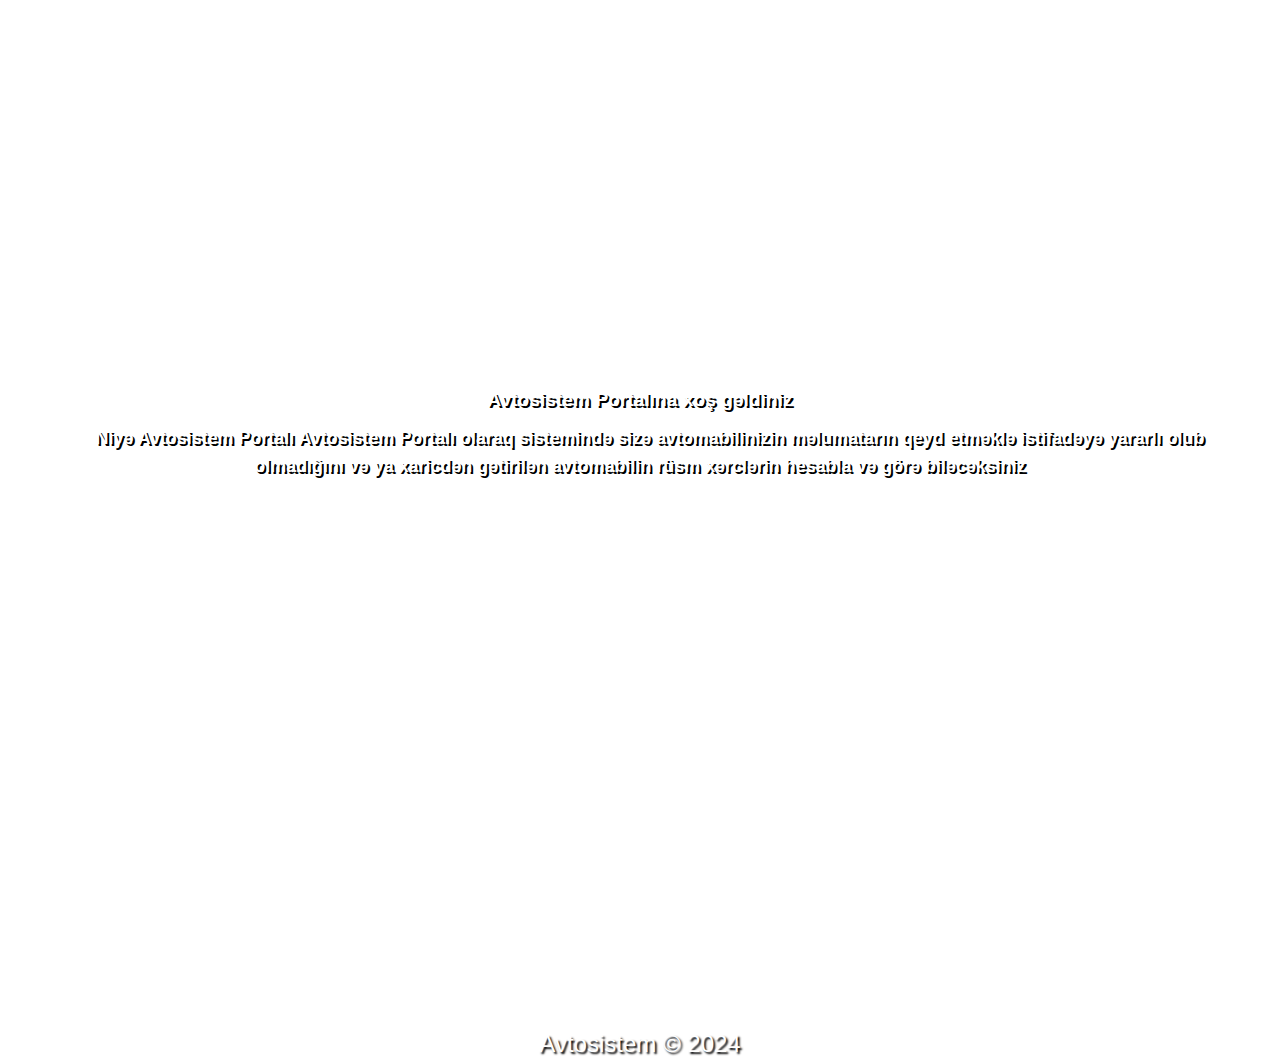
==== index.htm @ 37b86f8c "first commit" ====
<!DOCTYPE html>
<html lang="en">

<head>
    <meta charset="UTF-8">
    <meta name="viewport" content="width=device-width, initial-scale=1.0">
    <link rel="stylesheet" href="https://cdnjs.cloudflare.com/ajax/libs/font-awesome/6.5.2/css/all.min.css"
        integrity="sha512-SnH5WK+bZxgPHs44uWIX+LLJAJ9/2PkPKZ5QiAj6Ta86w+fsb2TkcmfRyVX3pBnMFcV7oQPJkl9QevSCWr3W6A=="
        crossorigin="anonymous" referrerpolicy="no-referrer" />
        <link rel="shortcut icon" href="favicon.png" type="image/x-icon">
    <link rel="stylesheet" href="stylee.css">
    <title>Avtoaz</title>
</head>

<body>
    <header>
        <nav class="head">
            <a id="logo" href="">
                <img src="img/logom.png" alt="carlogo">
            </a>
            <label for="inp">
                <i  id="hamburger" class="fa-solid fa-bars"></i>
            </label>
            <input type="checkbox" id="inp" />
            <ul id="menu">
                <li><a href="">Ana səhifə</a></li>
                <li><a href="">Rüsmlar</a></li>
                <li><a href="">Sorğu paneli</a></li>
                <li><a href="">Haqqımızda</a></li>
            </ul>
        </nav>
    </header>


    <main>

        <div class="container">
            <div class="maintop">
                <h2>Avtosistem Portalına xoş gəldiniz</h2>
                <p class="pmain"><i class="fa-solid fa-circle-question"></i>Niyə Avtosistem Portalı Avtosistem Portalı olaraq
                    sistemində sizə avtomabilinizin
                    məlumatarın qeyd etməklə istifadəyə yararlı olub olmadığını və ya xaricdən gətirilən avtomabilin
                    rüsm xərclərin hesabla və görə biləcəksiniz</p>
            </div>
            <!--
            <div class="maincont">
               <h3> Avtosistem Portalın xidmətləri</h3>
               <div class="card">
                <a class="panel" href="">Sorğu paneli<i class="fa-solid fa-gears"></i></a>
               </div>
               <div class="card">
                <a class="panel" href="">Rüsm hesablama <i class="fa-solid fa-calculator"></i></a>
               </div>
            </div>
        </div>
     -->
    </main>
    <footer>
        <p>Avtosistem &copy 2024</p>
    </footer>
</body>

</html>
---- stylee.css ----
* {
    padding: 0;
    margin: 0;
    box-sizing: border-box;
}

body {
    background: url('https://wallpaper-mania.com/wp-content/uploads/2018/09/High_resolution_wallpaper_background_ID_77700224189.jpg');
    background-size: cover;

    background-position:  center;
    background-repeat: no-repeat;
 
}
input[type="checkbox"]:checked~ul {
    display: none;
}
header {
    text-align: center;
    padding: 10px;
}

#logo{
    width: 50%;
    height: 50px;
    display: inline-block;
    text-align: left;
}
#logo img{
    height: 80px;
   object-fit: contain;
}
#menu{
    list-style: none;
    padding:0;
 
 }
 
 #menu li {
     padding: 10px 0;
     font-size: 20px;
     border-bottom: 1px solid #ccc;
     margin: 20px 0;
 }
 #hamburger{
    color: #fff;
 }
 
 
 #menu li a {
     text-decoration: none;
     color: rgb(255, 255, 255);
 }
 
 label {
     display: inline-block;
     vertical-align: top;
     margin-top: 20px;
     text-align: right;
     width: 48%;
     font-size: 24px;
     cursor: pointer;
 }
 
 #inp {
     display: none;
 }

.maintop{
    text-align: center;
    padding: 5px;
    margin: 10px 0;
}
.maincont{
    margin: 15px 10px;
    padding: 10px;
}
.card{
    display: inline-block;
    width: 240px;
    border: none;
    overflow: hidden;
    border-radius: 10px 10px;
    background:rgba(201, 201, 201, 0.39);
    box-shadow:  0 0 4px 4px rgb(70, 66, 66);
    padding: 5px;
    margin: 10px 5px;
}

h2{

    font:1.3em,arial,sans-serif,bold;
    color: #fff;
    margin: 5px;
    text-shadow: 2px 2px rgb(0, 0, 0);
}
h3{
    font: 1.7em verdana;
    font-weight: 700;
    text-shadow: 2px 2px rgb(0, 0, 0);
    color: #fff;
}


.pmain{
    padding: 10px 0;
    padding: 5px 0;
    text-align: center;
    border: none;
    font: 1.4em/1.5  arial, sans-serif;
    font-weight: 700;
    color: #fff;
    text-shadow: 2px 2px black;
}
.card i{
    float: right;
    color: rgb(255, 255, 255);
    font-size: 1.3em;
    margin: 0 5px;
}
i{
    font-size: 1.2em;
    margin: 0 10px;
    color: rgb(217, 255, 0);
}
.panel i{
   
 color: #fff;
 text-align: right;
 margin: 0 10px;
}

.panel{
   

    text-shadow: 2px 2px  2px  black;
    color: rgb(255, 255, 255);
    font-size: 1.5em;
    text-decoration: none;
    text-align: left;
}

main {
    padding: 10px 5px;
    margin: 10px 10px;
}

.container {
    padding: 10px 5px;
    text-align: center;
    margin: 150px 10px;
    font-family: Verdana, Geneva, Tahoma, sans-serif;
    font-size: .8em;
}
footer {
    text-shadow: 2px 2px  2px  black;
    clear:both;
    font: 1.5em Arial,sans-serif;
    color: white;
    text-align: center;
    padding: 15px;
}

/*-------------------------------------------- Dekstop version ------------------------------*/

@media only screen and (min-width: 768px) {
    body {
        background: url('https://wallpaper-mania.com/wp-content/uploads/2018/09/High_resolution_wallpaper_background_ID_77700224189.jpg')center/cover;
        background-repeat: no-repeat;
        
    }
    label {
        display: none;
    }

    #logo {
        width: 40px;
    }

    #logo img{
       height: 100px;
    }
    #menu {
        margin-top: 5px;
        vertical-align: top;
        text-align: right;
        display: inline-block;
        width: calc(100% - 80px);
    }

    #menu li {
        display: inline-block;
        border: none;
        margin: 10px 10px;
    }
    #menu li a{
        text-decoration: none;
    }
    main {
        padding: 15px 5px;
        margin: 20px 5px;
    }

    .container {
        padding: 10px 15px;
        margin: 200px 20px;
        font-family: Verdana, Geneva, Tahoma, sans-serif;
        font-size: .8em;
    }
    footer{
        text-shadow: 2px 2px  2px  black;
        margin-top: 300px;
        padding:5px ;
    }

}
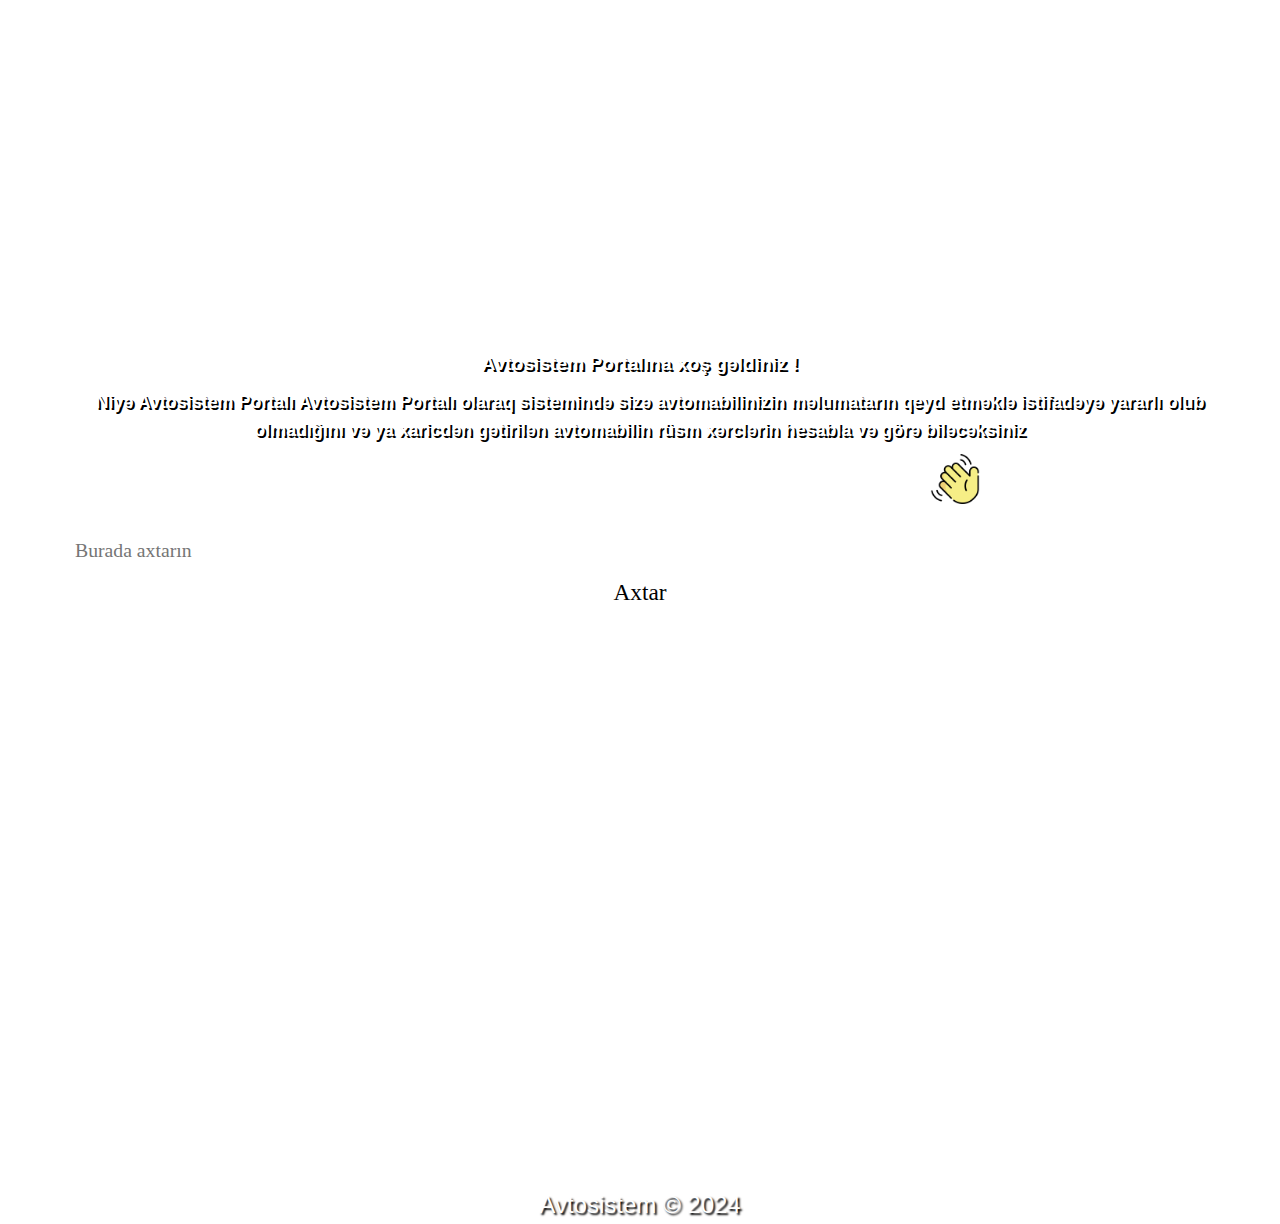
==== commit 59668c5f: "first commit" ====
--- a/index.htm
+++ b/index.htm
@@ -7,26 +7,26 @@
     <link rel="stylesheet" href="https://cdnjs.cloudflare.com/ajax/libs/font-awesome/6.5.2/css/all.min.css"
         integrity="sha512-SnH5WK+bZxgPHs44uWIX+LLJAJ9/2PkPKZ5QiAj6Ta86w+fsb2TkcmfRyVX3pBnMFcV7oQPJkl9QevSCWr3W6A=="
         crossorigin="anonymous" referrerpolicy="no-referrer" />
-        <link rel="shortcut icon" href="favicon.png" type="image/x-icon">
-    <link rel="stylesheet" href="stylee.css">
+    <link rel="shortcut icon" href="favicon.png" type="image/x-icon">
+    <link rel="stylesheet" href="css/stylee.css">
     <title>Avtoaz</title>
 </head>
 
 <body>
     <header>
         <nav class="head">
-            <a id="logo" href="">
+            <a id="logo" href="index.htm">
                 <img src="img/logom.png" alt="carlogo">
             </a>
             <label for="inp">
-                <i  id="hamburger" class="fa-solid fa-bars"></i>
+                <i id="hamburger" class="fa-solid fa-bars"></i>
             </label>
             <input type="checkbox" id="inp" />
             <ul id="menu">
                 <li><a href="">Ana səhifə</a></li>
                 <li><a href="">Rüsmlar</a></li>
                 <li><a href="">Sorğu paneli</a></li>
-                <li><a href="">Haqqımızda</a></li>
+                <li><a href="pages/about.htm">Haqqımızda</a></li>
             </ul>
         </nav>
     </header>
@@ -36,24 +36,23 @@
 
         <div class="container">
             <div class="maintop">
-                <h2>Avtosistem Portalına xoş gəldiniz</h2>
-                <p class="pmain"><i class="fa-solid fa-circle-question"></i>Niyə Avtosistem Portalı Avtosistem Portalı olaraq
+                <h2>Avtosistem Portalına xoş gəldiniz !</h2>
+                <p class="pmain"><i class="fa-solid fa-circle-question"></i>Niyə Avtosistem Portalı Avtosistem Portalı
+                    olaraq
                     sistemində sizə avtomabilinizin
                     məlumatarın qeyd etməklə istifadəyə yararlı olub olmadığını və ya xaricdən gətirilən avtomabilin
                     rüsm xərclərin hesabla və görə biləcəksiniz</p>
             </div>
-            <!--
-            <div class="maincont">
-               <h3> Avtosistem Portalın xidmətləri</h3>
-               <div class="card">
-                <a class="panel" href="">Sorğu paneli<i class="fa-solid fa-gears"></i></a>
-               </div>
-               <div class="card">
-                <a class="panel" href="">Rüsm hesablama <i class="fa-solid fa-calculator"></i></a>
-               </div>
+            <div class="card">
+                <span>Salam sizə necə kömək edə bilərəm ..?<img src="img/icons/helloicon.png" alt="icon"></span>
+                <div class="card2">
+                    <form>
+                    <input class="search" type="text" placeholder="Burada axtarın">
+                    <input type="submit" class="submit" value="Axtar">
+                    </form>
+                </div>
             </div>
         </div>
-     -->
     </main>
     <footer>
         <p>Avtosistem &copy 2024</p>
--- a/css/stylee.css
+++ b/css/stylee.css
@@ -0,0 +1,275 @@
+* {
+    padding: 0;
+    margin: 0;
+    box-sizing: border-box;
+}
+
+body {
+    background: url('https://wallpaper-mania.com/wp-content/uploads/2018/09/High_resolution_wallpaper_background_ID_77700224189.jpg');
+    background-size: cover;
+
+    background-position:  center;
+    background-repeat: no-repeat;
+ 
+}
+input[type="checkbox"]:checked~ul {
+    display: none;
+}
+header {
+    text-align: center;
+    padding: 10px;
+}
+
+#logo{
+    width: 50%;
+    height: 50px;
+    display: inline-block;
+    text-align: left;
+}
+#logo img{
+    height: 80px;
+   object-fit: contain;
+}
+#menu{
+    list-style: none;
+    padding:0;
+ 
+ }
+ 
+ #menu li {
+     padding: 10px 0;
+     font-size: 20px;
+     border-bottom: 1px solid #ccc;
+     margin: 20px 0;
+ }
+ #hamburger{
+    color: #fff;
+ }
+ 
+ 
+ #menu li a {
+     text-decoration: none;
+     color: rgb(255, 255, 255);
+ }
+ 
+ label {
+     display: inline-block;
+     vertical-align: top;
+     margin-top: 20px;
+     text-align: right;
+     width: 48%;
+     font-size: 24px;
+     cursor: pointer;
+ }
+ 
+ #inp {
+     display: none;
+ }
+
+.maintop{
+    text-align: center;
+    padding: 5px;
+    margin: 10px 0;
+}
+.maincont{
+    margin: 15px 10px;
+    padding: 10px;
+}
+.card{
+    display: inline-block;
+    width: 240px;
+    border: none;
+    overflow: hidden;
+    border-radius: 10px 10px;
+    background:rgba(201, 201, 201, 0.39);
+    box-shadow:  0 0 4px 4px rgb(70, 66, 66);
+    padding: 5px;
+    margin: 10px 5px;
+}
+
+h2{
+
+    font:1.3em,arial,sans-serif,bold;
+    color: #fff;
+    margin: 5px;
+    text-shadow: 2px 2px rgb(0, 0, 0);
+}
+h3{
+    font: 1.7em verdana;
+    font-weight: 700;
+    text-shadow: 2px 2px rgb(0, 0, 0);
+    color: #fff;
+}
+
+
+.pmain{
+    padding: 10px 0;
+    padding: 5px 0;
+    text-align: center;
+    border: none;
+    font: 1.4em/1.5  arial, sans-serif;
+    font-weight: 700;
+    color: #fff;
+    text-shadow: 2px 2px black;
+}
+.card i{
+    float: right;
+    color: rgb(255, 255, 255);
+    font-size: 1.3em;
+    margin: 0 5px;
+}
+i{
+    font-size: 1.2em;
+    margin: 0 10px;
+    color: rgb(217, 255, 0);
+}
+.panel i{
+   
+ color: #fff;
+ text-align: right;
+ margin: 0 10px;
+}
+
+.panel{
+   
+
+    text-shadow: 2px 2px  2px  black;
+    color: rgb(255, 255, 255);
+    font-size: 1.5em;
+    text-decoration: none;
+    text-align: left;
+}
+
+main {
+    padding: 10px 5px;
+    margin: 10px 10px;
+}
+.card{
+    display: inline;
+    box-shadow: none;
+    padding: 5px 5px;
+    text-align: justify;
+    font-size: 1.4em;
+    background: transparent;
+    width: 400px;
+ 
+}
+.card2{
+    text-align: center;
+    margin: 20px;
+    
+}
+span{
+    font: 1.4em verdana, bold;
+    color: #fff;
+    vertical-align: 10px;
+    
+    
+}
+img{
+    
+    vertical-align: top;
+    margin-left: 10px;
+    width: 50px;
+    object-fit: contain;
+    height: 50px;
+
+}
+.search{ 
+    border-radius: 10px 10px;
+    font: 1.1em verdana,bold;
+    overflow: hidden;
+    border: none;
+    width: 100%;
+    height: 30px;
+    padding: 15px 10px;
+}
+.submit{
+    margin: 10px 0;
+    padding: 2px 5px;
+    font: 1.3em Georgia,bold;
+    width: 20%;
+    height: 35px;
+    border: none;
+    border-radius: 10px 10px;
+    background: #fff;
+    overflow: hidden;
+}
+.container {
+    padding: 10px 5px;
+    text-align: center;
+    margin: 150px 10px;
+    font-family: Verdana, Geneva, Tahoma, sans-serif;
+    font-size: .8em;
+}
+footer {
+    text-shadow: 2px 2px  2px  black;
+    clear:both;
+    font: 1.5em Arial,sans-serif;
+    color: white;
+    text-align: center;
+    padding: 15px;
+}
+
+/*-------------------------------------------- Dekstop version ------------------------------*/
+
+@media only screen and (min-width: 768px) {
+    body {
+        background: url('https://wallpaper-mania.com/wp-content/uploads/2018/09/High_resolution_wallpaper_background_ID_77700224189.jpg')center/cover;
+        background-repeat: no-repeat;
+        
+    }
+    label {
+        display: none;
+    }
+
+    #logo {
+        width: 40px;
+    }
+
+    #logo img{
+       height: 100px;
+ 
+
+    }
+    #menu {
+        margin-top: 5px;
+        vertical-align: top;
+        text-align: right;
+        display: inline-block;
+        width: calc(100% - 80px);
+    }
+
+    #menu li {
+        display: inline-block;
+        border: none;
+        margin: 10px 10px;
+    }
+    #menu li a{
+        text-decoration: none;
+    }
+    main {
+        padding: 15px 5px;
+        margin: 20px 5px;
+    }
+    span{
+        font: 2.2em verdana, bold;
+        color: #fff;
+        vertical-align: 10px;
+        
+        
+    }
+    
+    .container {
+        padding: 10px 15px;
+        margin: 200px 20px;
+        font-family: Verdana, Geneva, Tahoma, sans-serif;
+        font-size: .8em;
+    }
+    footer{
+        text-shadow: 2px 2px  2px  black;
+        margin-top: 300px;
+        padding:5px ;
+    }
+
+}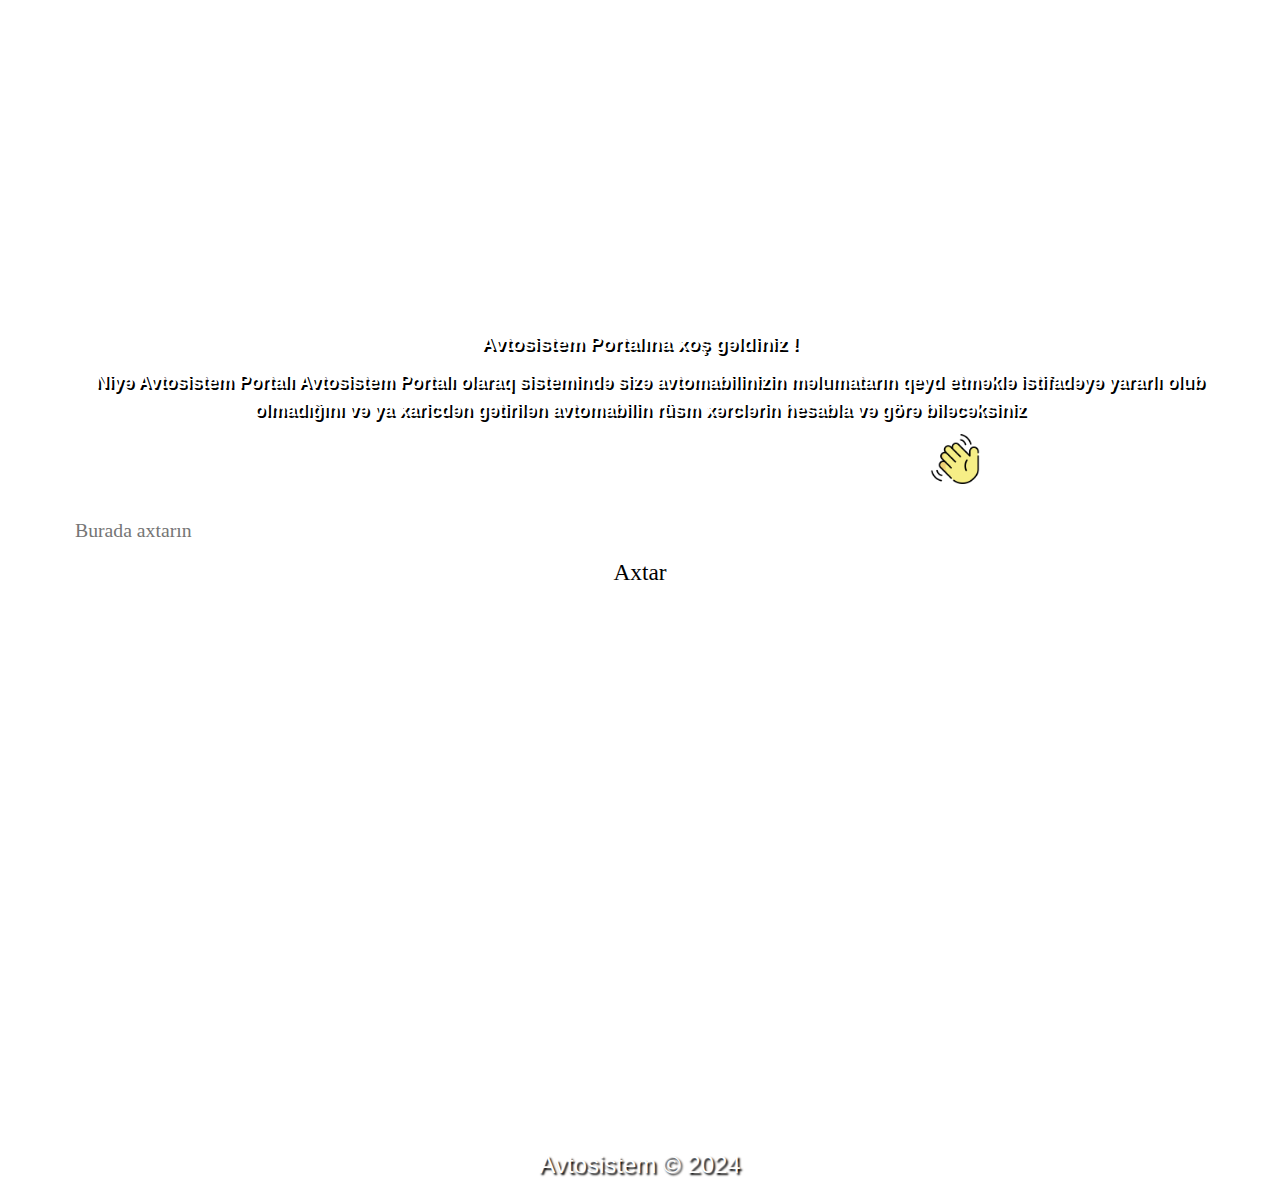
==== commit ea2178c0: "first commit" ====
--- a/index.htm
+++ b/index.htm
@@ -24,7 +24,7 @@
             <input type="checkbox" id="inp" />
             <ul id="menu">
                 <li><a href="">Ana səhifə</a></li>
-                <li><a href="">Rüsmlar</a></li>
+                <li><a href="pages/rusm.htm">Rüsmlar</a></li>
                 <li><a href="">Sorğu paneli</a></li>
                 <li><a href="pages/about.htm">Haqqımızda</a></li>
             </ul>
@@ -47,7 +47,7 @@
                 <span>Salam sizə necə kömək edə bilərəm ..?<img src="img/icons/helloicon.png" alt="icon"></span>
                 <div class="card2">
                     <form>
-                    <input class="search" type="text" placeholder="Burada axtarın">
+                    <input class="search" type="search" placeholder="Burada axtarın">
                     <input type="submit" class="submit" value="Axtar">
                     </form>
                 </div>
--- a/css/stylee.css
+++ b/css/stylee.css
@@ -262,7 +262,7 @@
     
     .container {
         padding: 10px 15px;
-        margin: 200px 20px;
+        margin: 180px 20px;
         font-family: Verdana, Geneva, Tahoma, sans-serif;
         font-size: .8em;
     }
